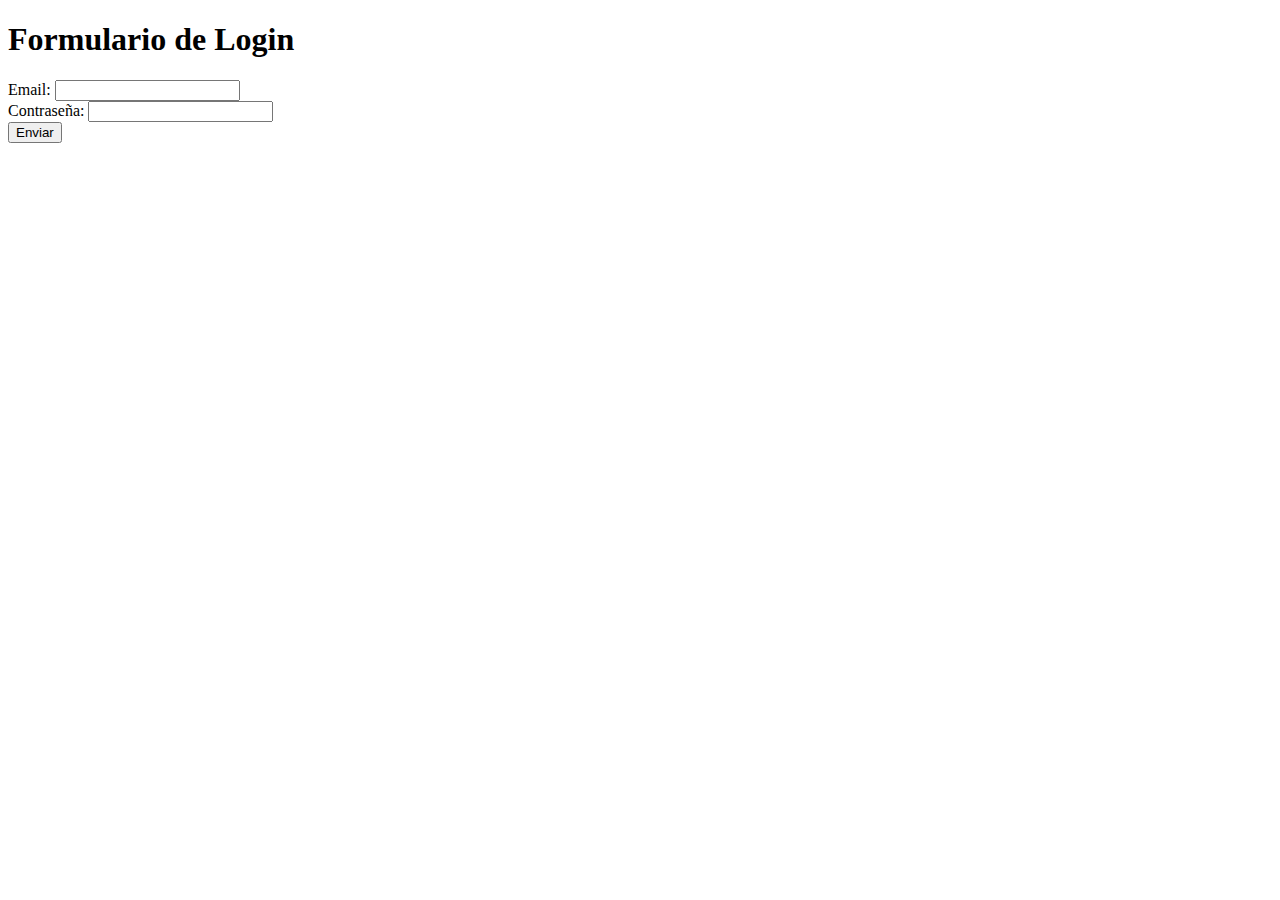
==== index.html @ 916683fe "primer commit" ====
<!DOCTYPE html>
<html lang="en">
<head>
    <meta charset="UTF-8">
    <meta name="viewport" content="width=device-width, initial-scale=1.0">
    <title>Formulario de Login</title>
</head>
<body>
    <h1>Formulario de Login</h1>
    <form method="post" action="prueba2.php">
        <label for="email">Email:</label>
        <input type="email" id="email" name="email" required>
        <br>
        <label for="password">Contraseña:</label>
        <input type="password" id="password" name="password" required>
        <br>
        <button type="submit">Enviar</button>
    </form>
</body>
</html>
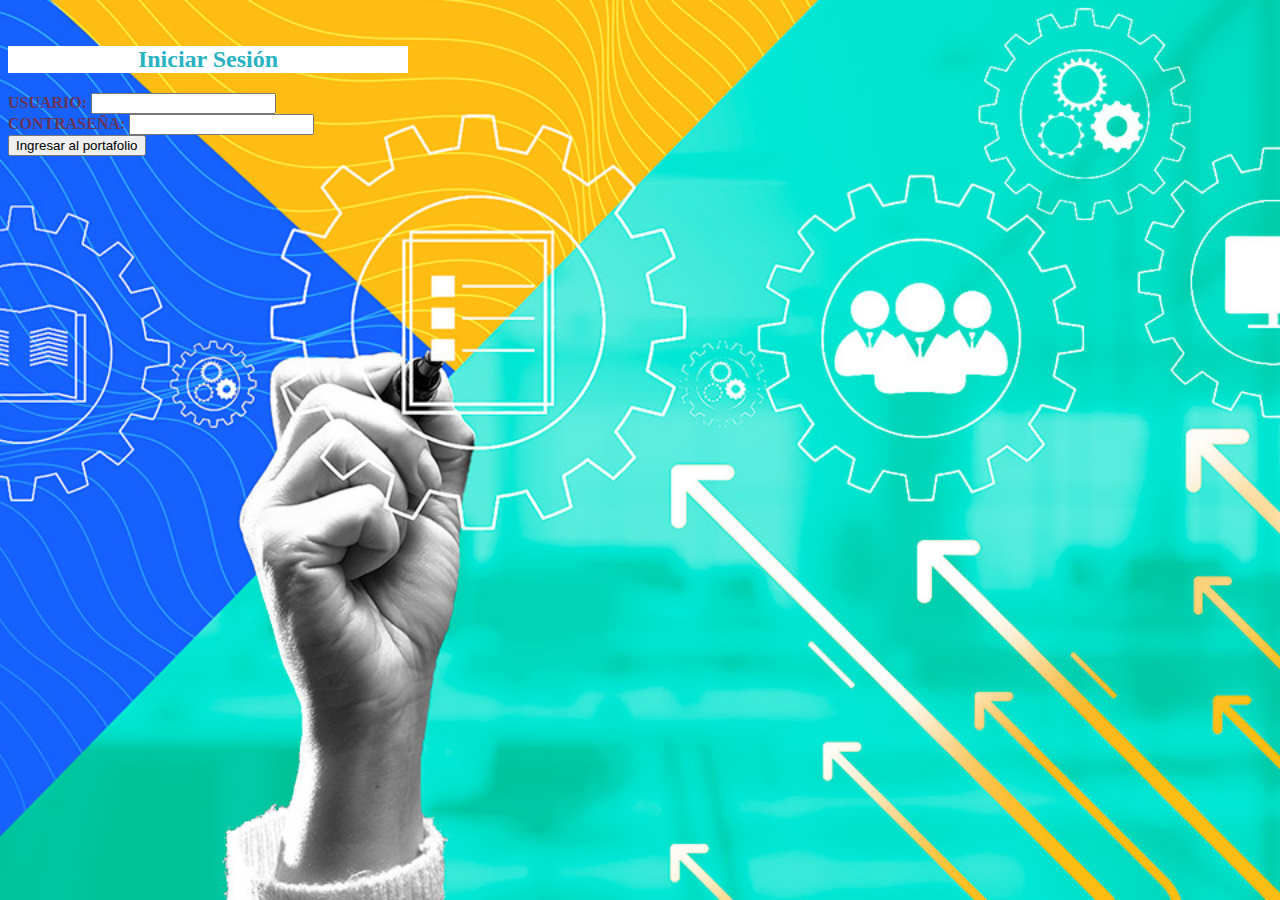
==== commit 209e460c: "Implementación login y pagina principal" ====
--- a/index.html
+++ b/index.html
@@ -1,21 +1,72 @@
+<!doctype html>
+<html lang="en">
 
-<!DOCTYPE html>
-<html lang="en">
 <head>
-    <meta charset="UTF-8">
-    <meta name="viewport" content="width=device-width, initial-scale=1.0">
-    <title>Formulario de Login</title>
+    <style>
+        body {
+            /* Fondo de imagen centrado, sin repetición y fijo */
+            background: url('imagenes/fondo.jpg') no-repeat center center fixed;
+            /* Ajuste para que cubra todo el fondo */
+            background-size: cover;
+        }
+        .card-header {
+            background-color: #ffffff; /* Fondo para el encabezado de la tarjeta */
+        }
+        .card {
+            color: #29b2c2; /* Fondo para la tarjeta */
+        }
+        h2 {
+            text-align: center; /* Alineación central del título h2 */
+            color: #29b2c2;  /* Color del texto del título h2 */
+        }
+        .form-label strong {
+            color: #6a3458; /* Color del texto fuerte (strong) dentro de las etiquetas label */
+        }
+    </style>
+    <title>Login</title>
+    <!-- Required meta tags -->
+    <meta charset="utf-8">
+    <meta name="viewport" content="width=device-width, initial-scale=1, shrink-to-fit=no">
+    <!-- Bootstrap CSS v5.2.1 -->
+    <link href="https://cdn.jsdelivr.net/npm/bootstrap@5.2.1/dist/css/bootstrap.min.css" rel="stylesheet" integrity="sha384-iYQeCzEYFbKjA/T2uDLTpkwGzCiq6soy8tYaI1GyVh/UjpbCx/TYkiZhlZB6+fzT" crossorigin="anonymous">
 </head>
+
 <body>
-    <h1>Formulario de Login</h1>
-    <form method="post" action="prueba2.php">
-        <label for="email">Email:</label>
-        <input type="email" id="email" name="email" required>
-        <br>
-        <label for="password">Contraseña:</label>
-        <input type="password" id="password" name="password" required>
-        <br>
-        <button type="submit">Enviar</button>
-    </form>
+    <div class="container">
+        <div class="row justify-content-center align-items-center g-2">
+            <div class="col-md-4"></div>
+            <div class="col-md-4">
+                <br/>
+                <div class="card text-white bg-primary mb-3" style="max-width: 25rem;">
+                    <div class="card">
+                        <div class="card-header">
+                            <h2>Iniciar Sesión</h2>
+                        </div>
+                            <div class="card-body">
+                                <!-- Redigirimos los datos al archivo login.php en metodo POST -->
+                                <form action="login.php" method="post">
+                                    <div class="mb-3">
+                                        <label for="usuario" class="form-label"><strong>USUARIO:</strong></label>
+                                        <input class="form-control" type="text" id="usuario" name="email" required>
+                                    </div>
+                                    <div class="mb-3">
+                                        <label for="contrasena" class="form-label"><strong>CONTRASEÑA:</strong></label>
+                                        <input class="form-control" type="password" id="contrasena" name="password" required>
+                                    </div>
+                                    <div class="vh-5 row m-3 text-center align-items-center justify-content-center">
+                                        <button class="btn btn-info" type="submit">Ingresar al portafolio</button>
+                                    </div>
+                                </form>
+                            </div>
+                        <div class="card-footer text-muted"></div>
+                    </div>
+                </div>
+            </div>
+            <div class="col-md-4"></div>
+        </div>
+    </div>
+    <!-- Bootstrap JS and Popper.js -->
+    <script src="https://cdn.jsdelivr.net/npm/bootstrap@5.2.1/dist/js/bootstrap.bundle.min.js" integrity="sha384-kQtW33rZJAHjgefvhyyzcGFEDVi7A5vBPCDNBuPSSZn1w3XtOe9c/vkl0V5HI2z9" crossorigin="anonymous"></script>
 </body>
+
 </html>